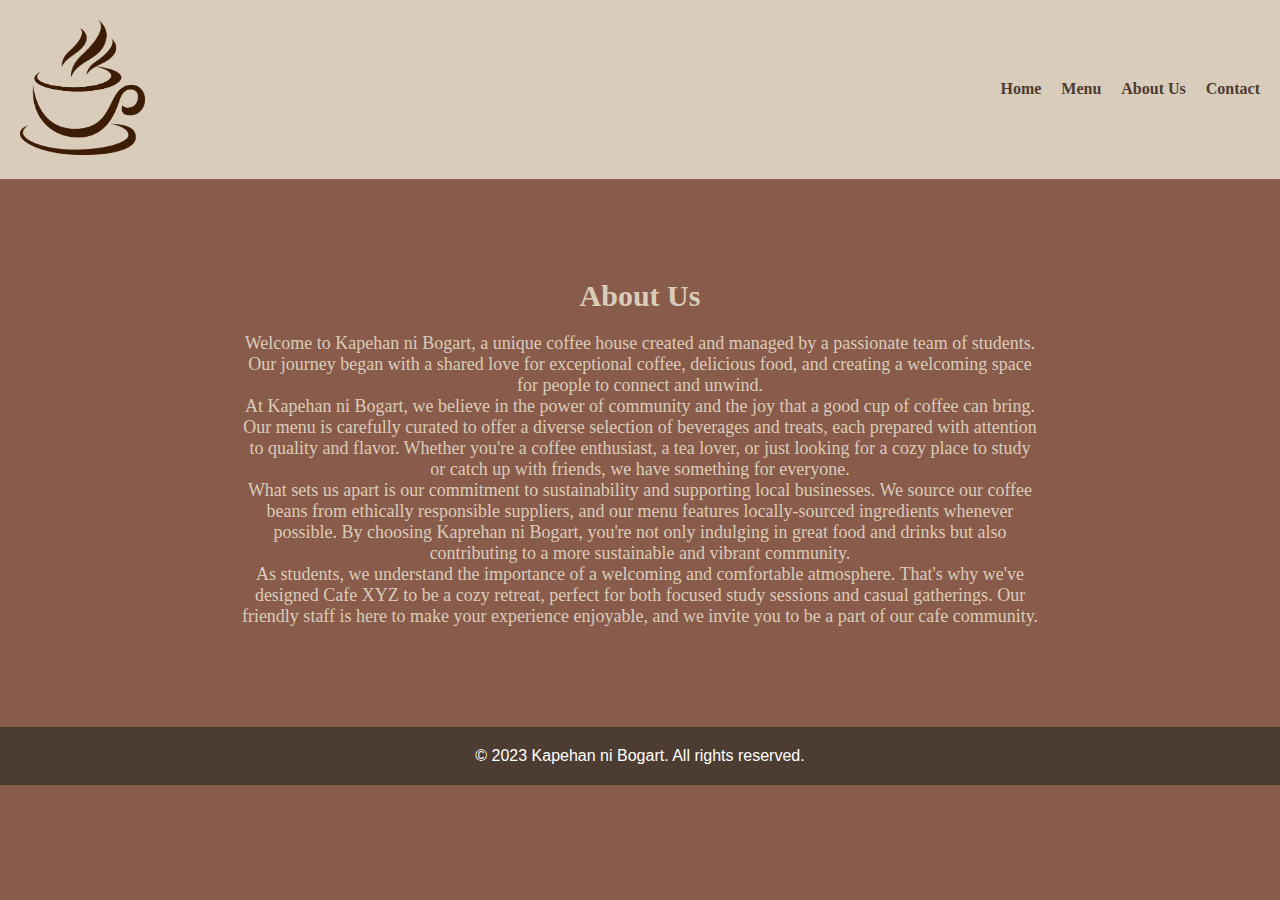
==== about.html @ 938b6cd3 "adding about us tab and modifying menu and index html" ====
<!DOCTYPE html>
<html lang="en">
<head>
    <meta charset="UTF-8">
    <meta name="viewport" content="width=device-width, initial-scale=1.0">
    <link rel="stylesheet" href="css/styles.css">
    <title>about</title>
</head>
<body>
    <header>
        <nav>
            <div class="logo">
                <img src="img/kapi.png" alt="Café Logo">
            </div>
            <ul>
                <li><a href="#home">Home</a>
                </li>
                <li><a href="menu.html">Menu</a></li>
                <li><a href="#about">About Us</a></li>
                <li><a href="#contact">Contact</a></li>
            </ul>
        </nav>
    </header>
<section id="about" class="about">
        <h2>About Us</h2>
        <p>
            Welcome to Kapehan ni Bogart, a unique coffee house created and managed by a passionate team of students. 
            Our journey began with a shared love for exceptional coffee, delicious food, and creating a welcoming 
            space for people to connect and unwind.
        </p>
        <p>
            At Kapehan ni Bogart, we believe in the power of community and the joy that a good cup of coffee can bring. 
            Our menu is carefully curated to offer a diverse selection of beverages and treats, each prepared with 
            attention to quality and flavor. Whether you're a coffee enthusiast, a tea lover, or just looking for a 
            cozy place to study or catch up with friends, we have something for everyone.
        </p>
        <p>
            What sets us apart is our commitment to sustainability and supporting local businesses. We source our 
            coffee beans from ethically responsible suppliers, and our menu features locally-sourced ingredients 
            whenever possible. By choosing Kaprehan ni Bogart, you're not only indulging in great food and drinks but also 
            contributing to a more sustainable and vibrant community.
        </p>
        <p>
            As students, we understand the importance of a welcoming and comfortable atmosphere. That's why we've 
            designed Cafe XYZ to be a cozy retreat, perfect for both focused study sessions and casual gatherings. 
            Our friendly staff is here to make your experience enjoyable, and we invite you to be a part of our 
            cafe community.
        </p>
    </section>
    <footer>
        <p>&copy; 2023 Kapehan ni Bogart. All rights reserved.</p>
    </footer>
</body>
</html>
---- css/styles.css ----
/* Reset some default styles */
body, h1, h2, h3, p, ul, li {
    margin: 0;
    padding: 0;
}

body {
    font-family: cursive, handwriting;
    background-color: #895B4A;
    color: #DACCBA;
}

header {
    background-color: #DACCBA;
    box-shadow: 0 2px 5px rgba(0, 0, 0, 0.1);
    padding: 20px;
}

nav {
    display: flex;
    justify-content: space-between;
    align-items: center;
}

.logo img {
    max-width: 125px;
}

.Logo1 img {
    max-width: 250px;
}

nav ul {
    list-style: none;
    display: flex;
    gap: 20px;
}

nav a {
    text-decoration: none;
    color: #4c3c32;
    font-weight: bold;
    transition: color 0.3s;
}

nav a:hover {
    color: #7e685b;
}

.hero {
    text-align: center;
    padding: 150px 0;
    background-image: url('hero-bg.jpg');
    background-size: cover;
    color: white;
}

.hero h1 {
    font-size: 36px;
    margin-bottom: 20px;
}

.hero p {
    font-size: 18px;
    margin-bottom: 40px;
}

.cta-button {
    display: inline-block;
    padding: 10px 20px;
    background-color: #4c3c32;
    color: white;
    text-decoration: none;
    border-radius: 5px;
}

.cta-button:hover {
    background-color: #7e685b;
}

.menu {
    padding: 100px 0;
    text-align: center; 
}

.menu h2 {
    font-size: 30px;
    margin-bottom: 20px;
}

.about {
    padding: 100px 0;
    text-align: center;
    background-color: #895B4A;
}

.about h2 {
    font-size: 30px;
    margin-bottom: 20px;
}

.about p {
    font-size: 18px;
    max-width: 800px;
    margin: 0 auto;
}

.contact {
    padding: 100px 0;
    text-align: center;
    background-color: #4c3c32;
    color: rgb(255, 255, 255);
}

.contact h2 {
    font-size: 30px;
    margin-bottom: 20px;
}

.contact p {
    font-size: 18px;
    margin-bottom: 40px;
}

footer {
    font-family: Arial, sans-serif;
    background-color: #4c3c32;
    color: white;
    text-align: center;
    padding: 20px 0;
}
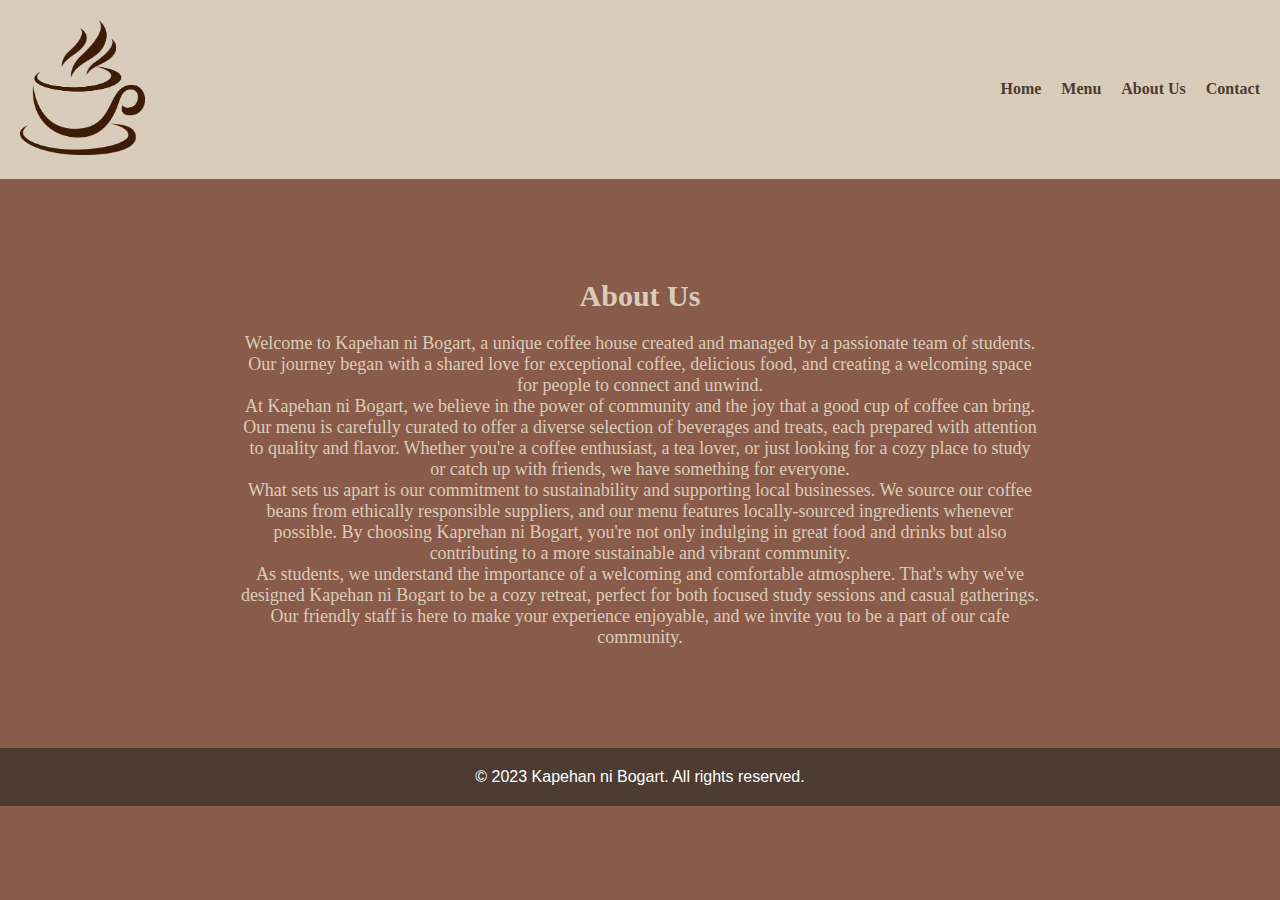
==== commit f18f856f: "fixing minor details and errors" ====
--- a/about.html
+++ b/about.html
@@ -16,8 +16,8 @@
                 <li><a href="#home">Home</a>
                 </li>
                 <li><a href="menu.html">Menu</a></li>
-                <li><a href="#about">About Us</a></li>
-                <li><a href="#contact">Contact</a></li>
+                <li><a href="#about.html">About Us</a></li>
+                <li><a href="#contact.html">Contact</a></li>
             </ul>
         </nav>
     </header>
@@ -42,7 +42,7 @@
         </p>
         <p>
             As students, we understand the importance of a welcoming and comfortable atmosphere. That's why we've 
-            designed Cafe XYZ to be a cozy retreat, perfect for both focused study sessions and casual gatherings. 
+            designed Kapehan ni Bogart to be a cozy retreat, perfect for both focused study sessions and casual gatherings. 
             Our friendly staff is here to make your experience enjoyable, and we invite you to be a part of our 
             cafe community.
         </p>
--- a/css/styles.css
+++ b/css/styles.css
@@ -108,7 +108,7 @@
 .contact {
     padding: 100px 0;
     text-align: center;
-    background-color: #4c3c32;
+    background-color: #895B4A;
     color: rgb(255, 255, 255);
 }
 
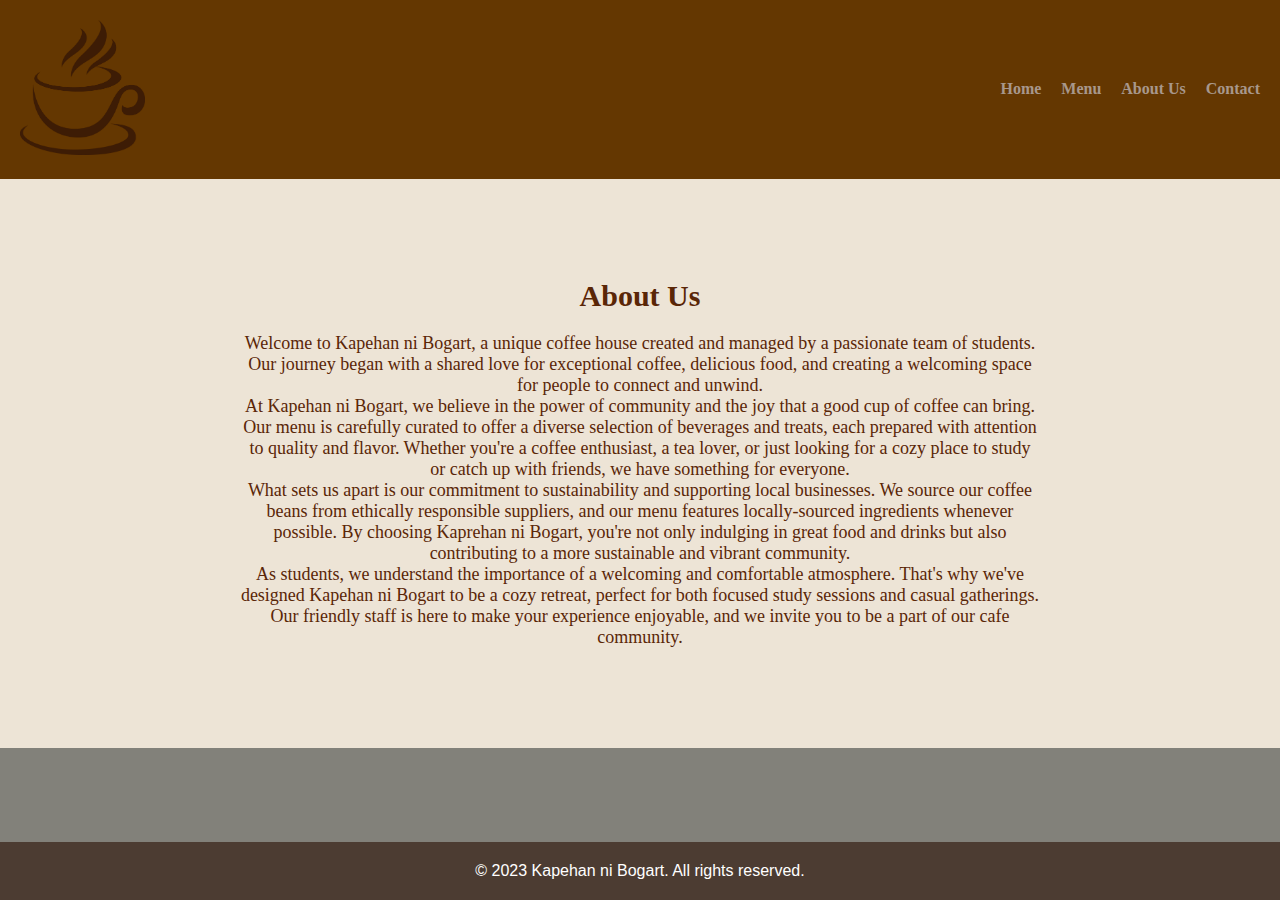
==== commit d730f4a3: "modify new" ====
--- a/about.html
+++ b/about.html
@@ -1,54 +1,66 @@
 <!DOCTYPE html>
 <html lang="en">
-<head>
-    <meta charset="UTF-8">
-    <meta name="viewport" content="width=device-width, initial-scale=1.0">
-    <link rel="stylesheet" href="css/styles.css">
+  <head>
+    <meta charset="UTF-8" />
+    <meta name="viewport" content="width=device-width, initial-scale=1.0" />
+    <link rel="stylesheet" href="css/styles.css" />
     <title>about</title>
-</head>
-<body>
+    <style>
+      footer {
+        position: absolute;
+        bottom: 0;
+        width: 100%;
+      }
+    </style>
+  </head>
+  <body>
     <header>
-        <nav>
-            <div class="logo">
-                <img src="img/kapi.png" alt="Café Logo">
-            </div>
-            <ul>
-                <li><a href="#home">Home</a>
-                </li>
-                <li><a href="menu.html">Menu</a></li>
-                <li><a href="#about.html">About Us</a></li>
-                <li><a href="#contact.html">Contact</a></li>
-            </ul>
-        </nav>
+      <nav>
+        <div class="logo">
+          <img src="img/kapi.png" alt="Café Logo" />
+        </div>
+        <ul>
+          <li><a href="index.html">Home</a></li>
+          <li><a href="menu.html">Menu</a></li>
+          <li><a href="about.html">About Us</a></li>
+          <li><a href="contact.html">Contact</a></li>
+        </ul>
+      </nav>
     </header>
-<section id="about" class="about">
-        <h2>About Us</h2>
-        <p>
-            Welcome to Kapehan ni Bogart, a unique coffee house created and managed by a passionate team of students. 
-            Our journey began with a shared love for exceptional coffee, delicious food, and creating a welcoming 
-            space for people to connect and unwind.
-        </p>
-        <p>
-            At Kapehan ni Bogart, we believe in the power of community and the joy that a good cup of coffee can bring. 
-            Our menu is carefully curated to offer a diverse selection of beverages and treats, each prepared with 
-            attention to quality and flavor. Whether you're a coffee enthusiast, a tea lover, or just looking for a 
-            cozy place to study or catch up with friends, we have something for everyone.
-        </p>
-        <p>
-            What sets us apart is our commitment to sustainability and supporting local businesses. We source our 
-            coffee beans from ethically responsible suppliers, and our menu features locally-sourced ingredients 
-            whenever possible. By choosing Kaprehan ni Bogart, you're not only indulging in great food and drinks but also 
-            contributing to a more sustainable and vibrant community.
-        </p>
-        <p>
-            As students, we understand the importance of a welcoming and comfortable atmosphere. That's why we've 
-            designed Kapehan ni Bogart to be a cozy retreat, perfect for both focused study sessions and casual gatherings. 
-            Our friendly staff is here to make your experience enjoyable, and we invite you to be a part of our 
-            cafe community.
-        </p>
+    <section id="about" class="about">
+      <h2>About Us</h2>
+      <p>
+        Welcome to Kapehan ni Bogart, a unique coffee house created and managed
+        by a passionate team of students. Our journey began with a shared love
+        for exceptional coffee, delicious food, and creating a welcoming space
+        for people to connect and unwind.
+      </p>
+      <p>
+        At Kapehan ni Bogart, we believe in the power of community and the joy
+        that a good cup of coffee can bring. Our menu is carefully curated to
+        offer a diverse selection of beverages and treats, each prepared with
+        attention to quality and flavor. Whether you're a coffee enthusiast, a
+        tea lover, or just looking for a cozy place to study or catch up with
+        friends, we have something for everyone.
+      </p>
+      <p>
+        What sets us apart is our commitment to sustainability and supporting
+        local businesses. We source our coffee beans from ethically responsible
+        suppliers, and our menu features locally-sourced ingredients whenever
+        possible. By choosing Kaprehan ni Bogart, you're not only indulging in
+        great food and drinks but also contributing to a more sustainable and
+        vibrant community.
+      </p>
+      <p>
+        As students, we understand the importance of a welcoming and comfortable
+        atmosphere. That's why we've designed Kapehan ni Bogart to be a cozy
+        retreat, perfect for both focused study sessions and casual gatherings.
+        Our friendly staff is here to make your experience enjoyable, and we
+        invite you to be a part of our cafe community.
+      </p>
     </section>
     <footer>
-        <p>&copy; 2023 Kapehan ni Bogart. All rights reserved.</p>
+      <p>&copy; 2023 Kapehan ni Bogart. All rights reserved.</p>
     </footer>
-</body>
-</html>+  </body>
+</html>
--- a/css/styles.css
+++ b/css/styles.css
@@ -1,131 +1,144 @@
 /* Reset some default styles */
-body, h1, h2, h3, p, ul, li {
-    margin: 0;
-    padding: 0;
+* {
+  margin: 0;
+  padding: 0;
 }
 
 body {
-    font-family: cursive, handwriting;
-    background-color: #895B4A;
-    color: #DACCBA;
+  font-family: cursive, handwriting;
+  background-color: #82817a;
+  color: #5a2607;
 }
 
 header {
-    background-color: #DACCBA;
-    box-shadow: 0 2px 5px rgba(0, 0, 0, 0.1);
-    padding: 20px;
+  background-color: #643701;
+  box-shadow: 0 2px 5px rgba(0, 0, 0, 0.1);
+  padding: 20px;
 }
 
 nav {
-    display: flex;
-    justify-content: space-between;
-    align-items: center;
+  display: flex;
+  justify-content: space-between;
+  align-items: center;
 }
 
 .logo img {
-    max-width: 125px;
+  max-width: 125px;
 }
 
 .Logo1 img {
-    max-width: 250px;
+  max-width: 250px;
 }
 
 nav ul {
-    list-style: none;
-    display: flex;
-    gap: 20px;
+  list-style: none;
+  display: flex;
+  gap: 20px;
 }
 
 nav a {
-    text-decoration: none;
-    color: #4c3c32;
-    font-weight: bold;
-    transition: color 0.3s;
+  text-decoration: none;
+  color: #a8978c;
+  font-weight: bold;
+  transition: color 0.3s;
 }
 
 nav a:hover {
-    color: #7e685b;
+  color: #ee6922;
 }
 
 .hero {
-    text-align: center;
-    padding: 150px 0;
-    background-image: url('hero-bg.jpg');
-    background-size: cover;
-    color: white;
+  text-align: center;
+  padding: 150px 0;
+  background-image: url("hero-bg.jpg");
+  background-size: cover;
+  color: white;
 }
 
 .hero h1 {
-    font-size: 36px;
-    margin-bottom: 20px;
+  font-size: 36px;
+  margin-bottom: 20px;
 }
 
 .hero p {
-    font-size: 18px;
-    margin-bottom: 40px;
+  font-size: 18px;
+  margin-bottom: 40px;
 }
 
 .cta-button {
-    display: inline-block;
-    padding: 10px 20px;
-    background-color: #4c3c32;
-    color: white;
-    text-decoration: none;
-    border-radius: 5px;
+  display: inline-block;
+  padding: 10px 20px;
+  background-color: #4c3c32;
+  color: white;
+  text-decoration: none;
+  border-radius: 5px;
 }
 
 .cta-button:hover {
-    background-color: #7e685b;
+  background-color: #7e685b;
 }
 
 .menu {
-    padding: 100px 0;
-    text-align: center; 
+  padding: 100px 0;
+  text-align: center;
+  height: 100%;
 }
 
 .menu h2 {
-    font-size: 30px;
-    margin-bottom: 20px;
+  font-size: 30px;
+  margin-bottom: 20px;
+}
+
+table tbody tr td {
+  height: 5em;
+  width: 5em;
+  border: 2px solid;
+}
+
+.sd {
+  border-style: dashed;
+  width: 10em;
 }
 
 .about {
-    padding: 100px 0;
-    text-align: center;
-    background-color: #895B4A;
+  padding: 100px 0;
+  text-align: center;
+  background-color: #ede4d6;
+  height: 100%;
 }
 
 .about h2 {
-    font-size: 30px;
-    margin-bottom: 20px;
+  font-size: 30px;
+  margin-bottom: 20px;
 }
 
 .about p {
-    font-size: 18px;
-    max-width: 800px;
-    margin: 0 auto;
+  font-size: 18px;
+  max-width: 800px;
+  margin: 0 auto;
 }
 
 .contact {
-    padding: 100px 0;
-    text-align: center;
-    background-color: #895B4A;
-    color: rgb(255, 255, 255);
+  padding: 100px 0;
+  text-align: center;
+  background-color: #4c3c32;
+  color: white;
 }
 
 .contact h2 {
-    font-size: 30px;
-    margin-bottom: 20px;
+  font-size: 30px;
+  margin-bottom: 20px;
 }
 
 .contact p {
-    font-size: 18px;
-    margin-bottom: 40px;
+  font-size: 18px;
+  margin-bottom: 40px;
 }
 
 footer {
-    font-family: Arial, sans-serif;
-    background-color: #4c3c32;
-    color: white;
-    text-align: center;
-    padding: 20px 0;
+  font-family: Arial, sans-serif;
+  background-color: #4c3c32;
+  color: white;
+  text-align: center;
+  padding: 20px 0;
 }
